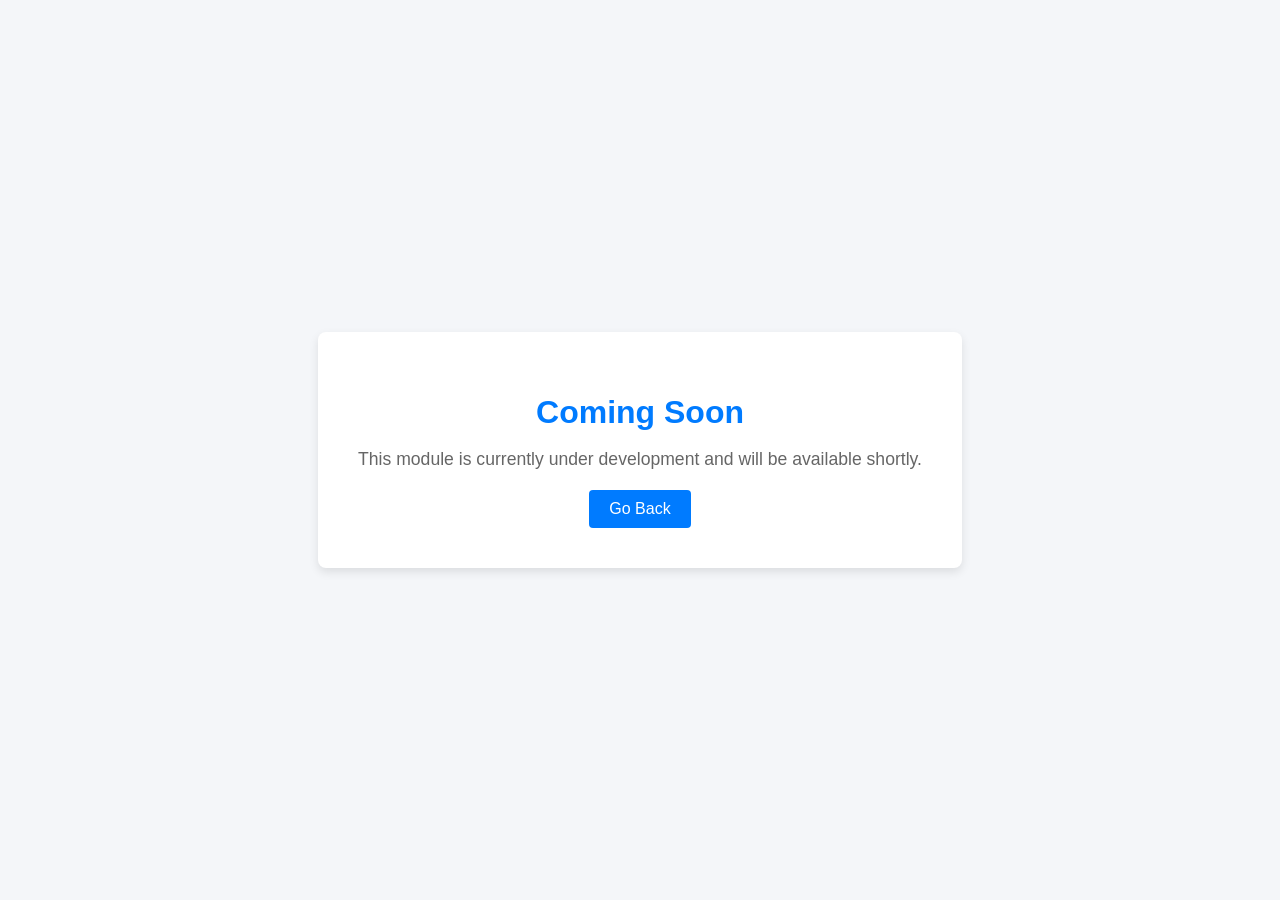
==== comingsoon.html @ c323571a "comingsoon.html" ====
<!DOCTYPE html>
<html lang="en">
<head>
    <meta charset="UTF-8">
    <meta name="viewport" content="width=device-width, initial-scale=1.0">
    <title>Coming Soon</title>
    <style>
        body {
            font-family: Arial, sans-serif;
            background-color: #f4f6f9;
            color: #333;
            display: flex;
            justify-content: center;
            align-items: center;
            height: 100vh;
            margin: 0;
            text-align: center;
        }
        .container {
            background: white;
            padding: 40px;
            border-radius: 8px;
            box-shadow: 0 4px 10px rgba(0,0,0,0.1);
        }
        h1 { color: #007bff; margin-bottom: 10px; }
        p { color: #666; font-size: 1.1em; margin-bottom: 20px; }
        .btn {
            display: inline-block;
            padding: 10px 20px;
            background-color: #007bff;
            color: white;
            text-decoration: none;
            border-radius: 4px;
        }
        .btn:hover { background-color: #0056b3; }
    </style>
</head>
<body>

    <div class="container">
        <h1>Coming Soon</h1>
        <p>This module is currently under development and will be available shortly.</p>
        <a href="#" onclick="history.back(); return false;" class="btn">Go Back</a>
    </div>

</body>
</html>
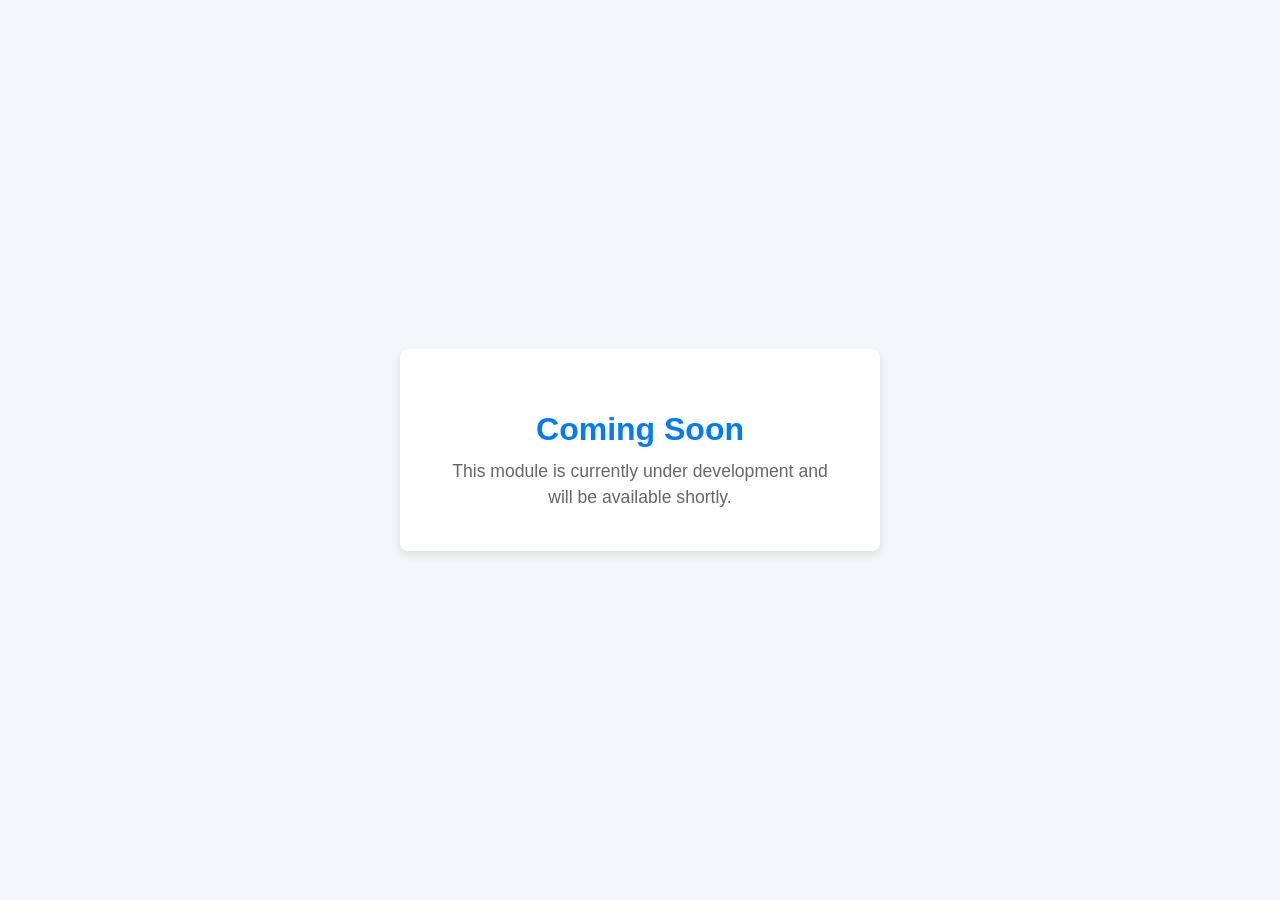
==== commit 02bf65dd: "Update comingsoon.html go back fixed" ====
--- a/comingsoon.html
+++ b/comingsoon.html
@@ -21,18 +21,11 @@
             padding: 40px;
             border-radius: 8px;
             box-shadow: 0 4px 10px rgba(0,0,0,0.1);
+            max-width: 400px;
+            width: 90%;
         }
-        h1 { color: #007bff; margin-bottom: 10px; }
-        p { color: #666; font-size: 1.1em; margin-bottom: 20px; }
-        .btn {
-            display: inline-block;
-            padding: 10px 20px;
-            background-color: #007bff;
-            color: white;
-            text-decoration: none;
-            border-radius: 4px;
-        }
-        .btn:hover { background-color: #0056b3; }
+        h1 { color: #007bff; margin-bottom: 10px; font-size: 2em; }
+        p { color: #666; font-size: 1.1em; margin: 0; line-height: 1.5; }
     </style>
 </head>
 <body>
@@ -40,7 +33,6 @@
     <div class="container">
         <h1>Coming Soon</h1>
         <p>This module is currently under development and will be available shortly.</p>
-        <a href="#" onclick="history.back(); return false;" class="btn">Go Back</a>
     </div>
 
 </body>
